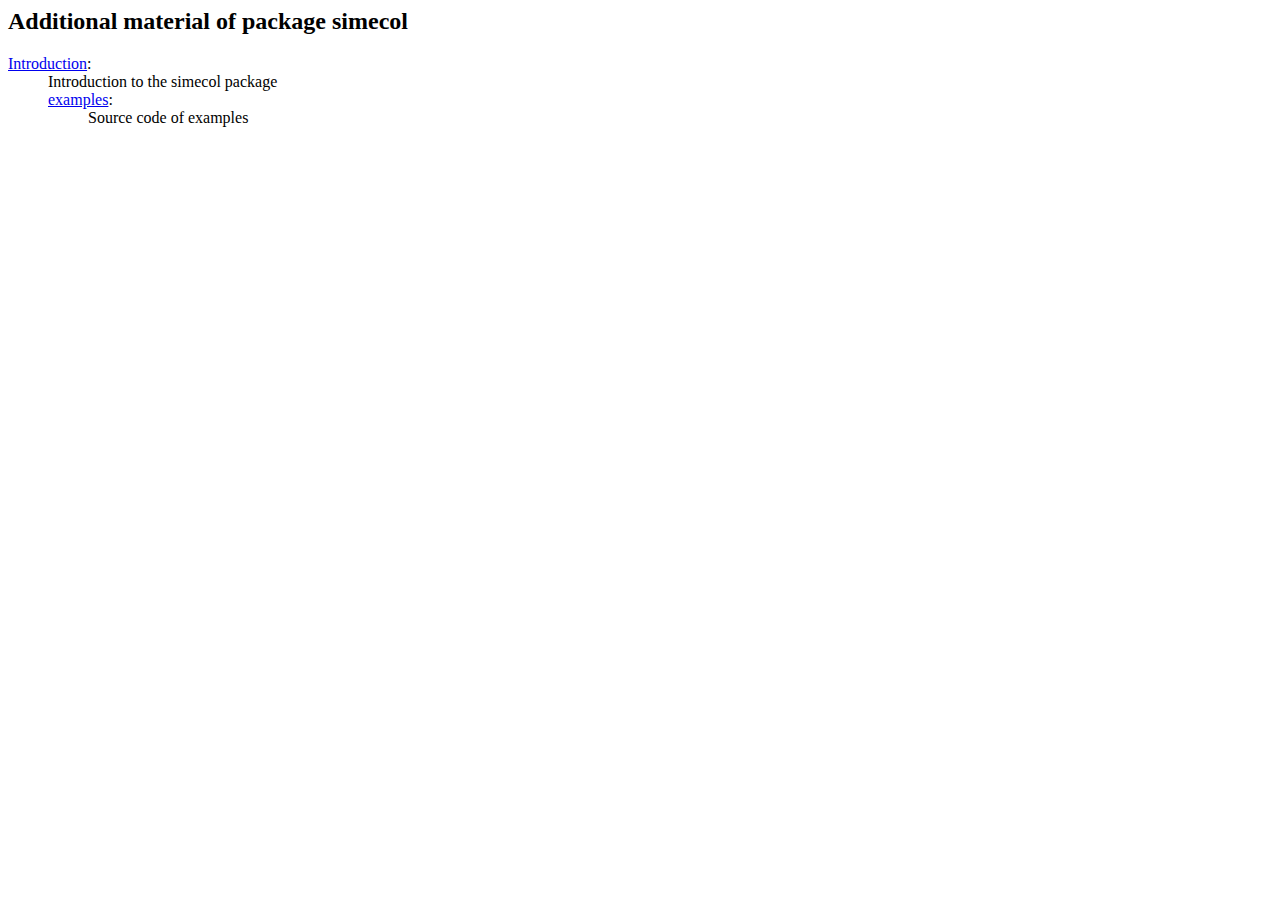
==== pkg/simecol/inst/doc/index.html @ 9aece326 "added plain text version of JSS paper as vignette" ====
<!DOCTYPE html PUBLIC "-//W3C//DTD HTML 4.01 Transitional//EN">
<html><head><title>R: simecol examples</title>
<link rel="stylesheet" type="text/css" href="../../R.css">
</head><body>
<h2>Additional material of package simecol</h2>

<dl>
<dt><a href="introduction.pdf">Introduction</a>:
<dd>Introduction to the simecol package

<dl>
<dt><a href="../examples/">examples</a>:
<dd>Source code of examples 
</dl>
</dl>

</body></html>
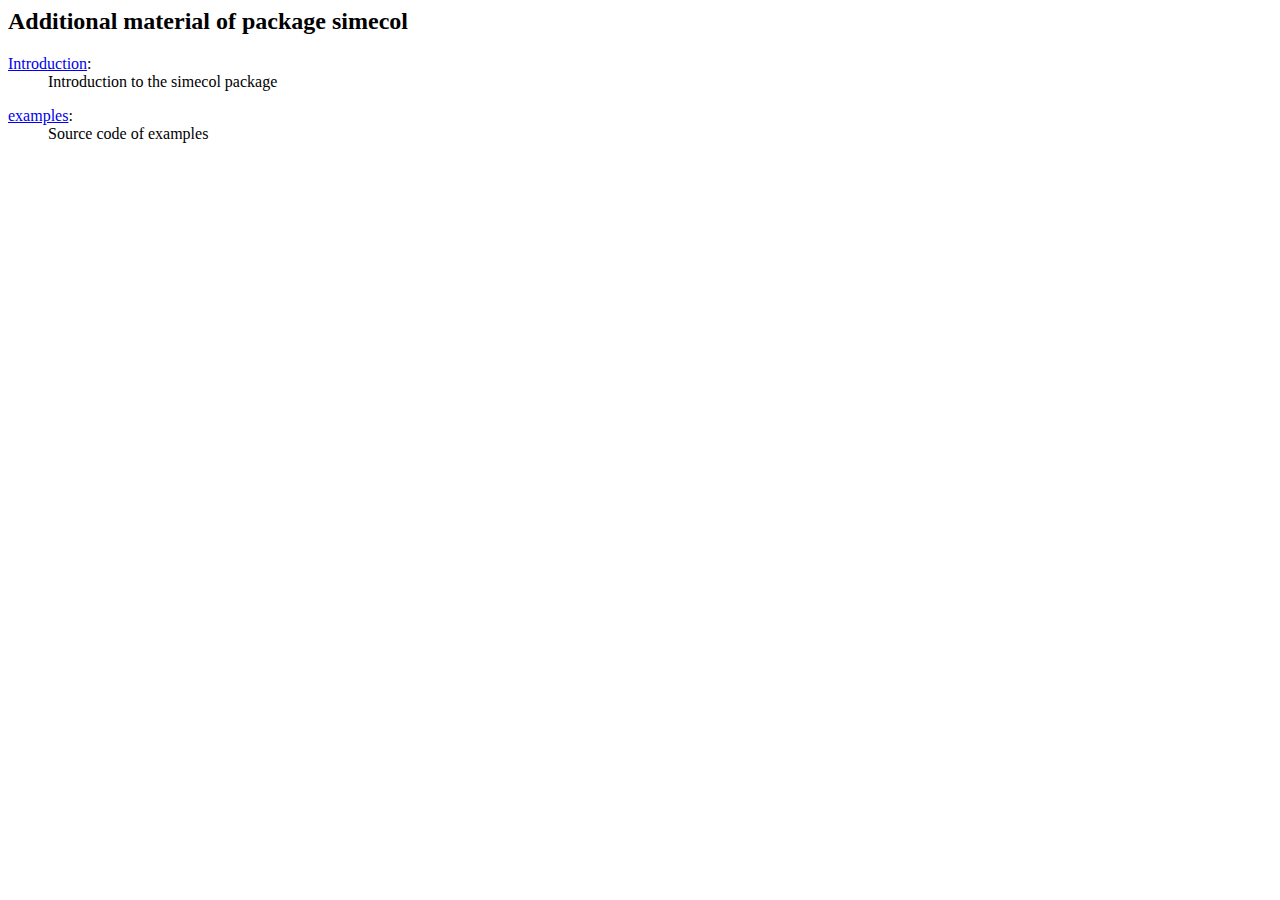
==== commit 536d7e73: "VignetteIndexEntry added" ====
--- a/pkg/simecol/inst/doc/index.html
+++ b/pkg/simecol/inst/doc/index.html
@@ -7,11 +7,12 @@
 <dl>
 <dt><a href="introduction.pdf">Introduction</a>:
 <dd>Introduction to the simecol package
+</dl>
 
 <dl>
 <dt><a href="../examples/">examples</a>:
 <dd>Source code of examples 
 </dl>
-</dl>
+
 
 </body></html>
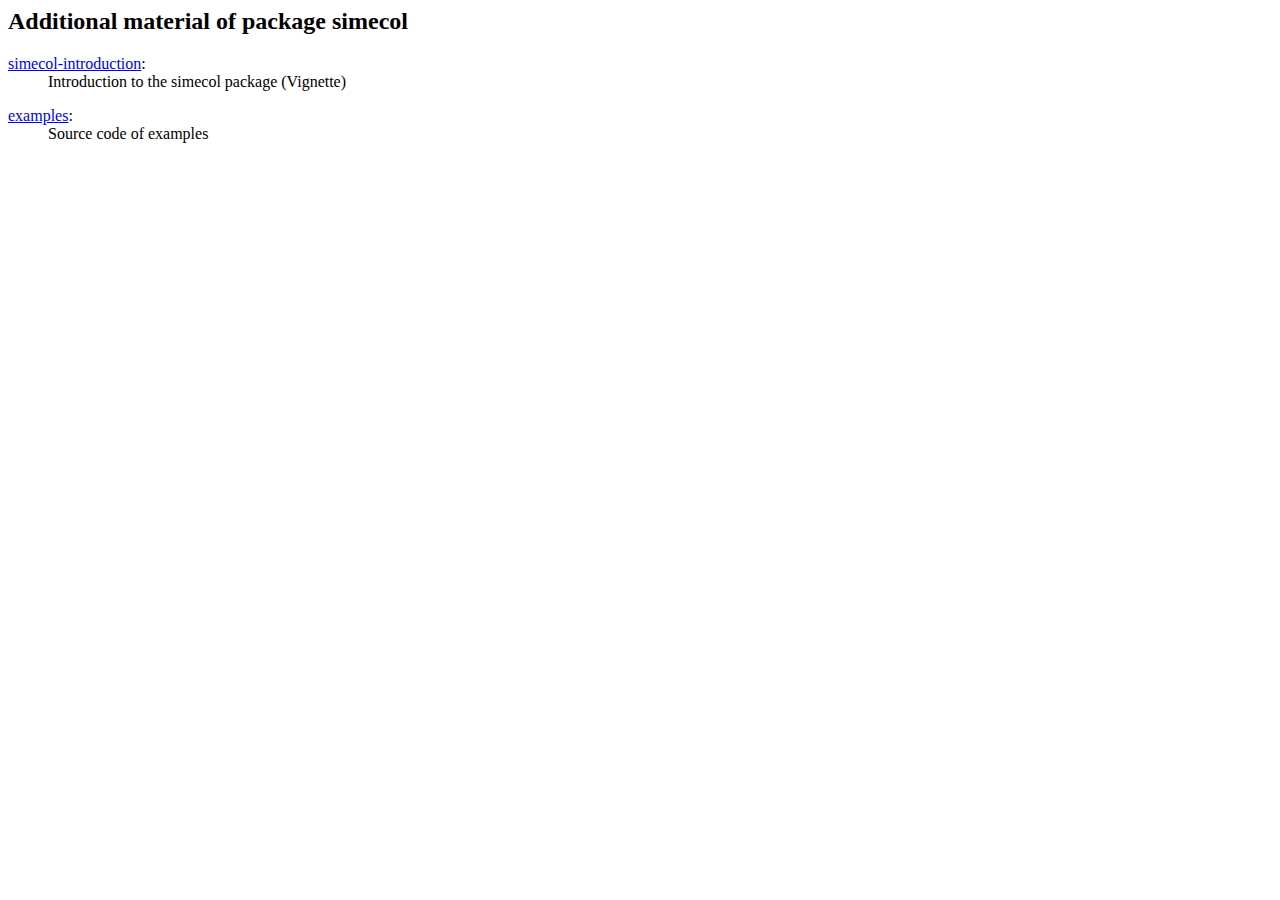
==== commit 6fd61948: "tweaks" ====
--- a/pkg/simecol/inst/doc/index.html
+++ b/pkg/simecol/inst/doc/index.html
@@ -5,8 +5,8 @@
 <h2>Additional material of package simecol</h2>
 
 <dl>
-<dt><a href="introduction.pdf">Introduction</a>:
-<dd>Introduction to the simecol package
+<dt><a href="simecol-introduction.pdf">simecol-introduction</a>:
+<dd>Introduction to the simecol package  (Vignette)
 </dl>
 
 <dl>
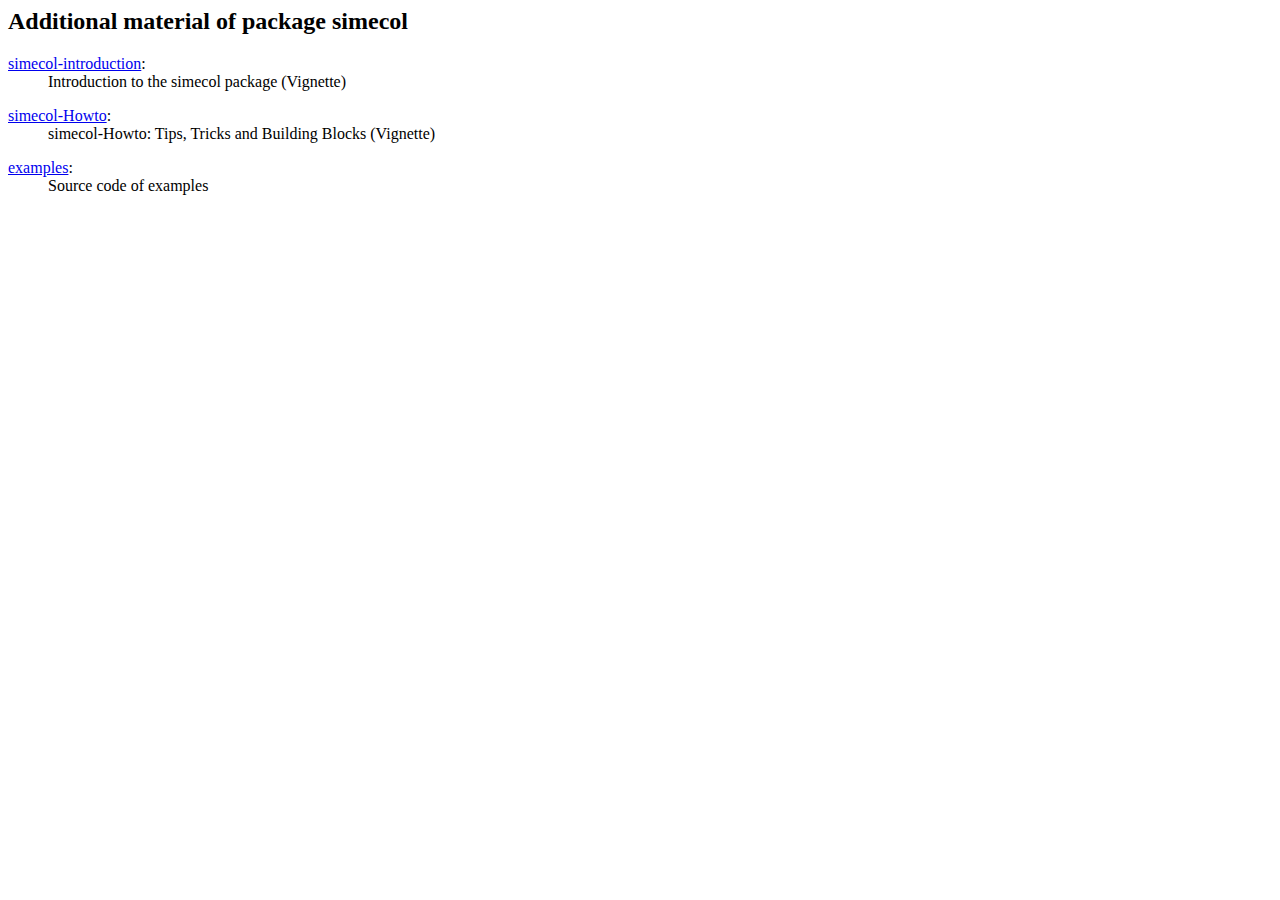
==== commit 7b4dcff8: "improved documentation and HowTo vignette" ====
--- a/pkg/simecol/inst/doc/index.html
+++ b/pkg/simecol/inst/doc/index.html
@@ -8,6 +8,10 @@
 <dt><a href="simecol-introduction.pdf">simecol-introduction</a>:
 <dd>Introduction to the simecol package  (Vignette)
 </dl>
+<dl>
+<dt><a href="simecol-howtos.pdf">simecol-Howto</a>:
+<dd>simecol-Howto: Tips, Tricks and Building Blocks (Vignette)
+</dl>
 
 <dl>
 <dt><a href="../examples/">examples</a>:
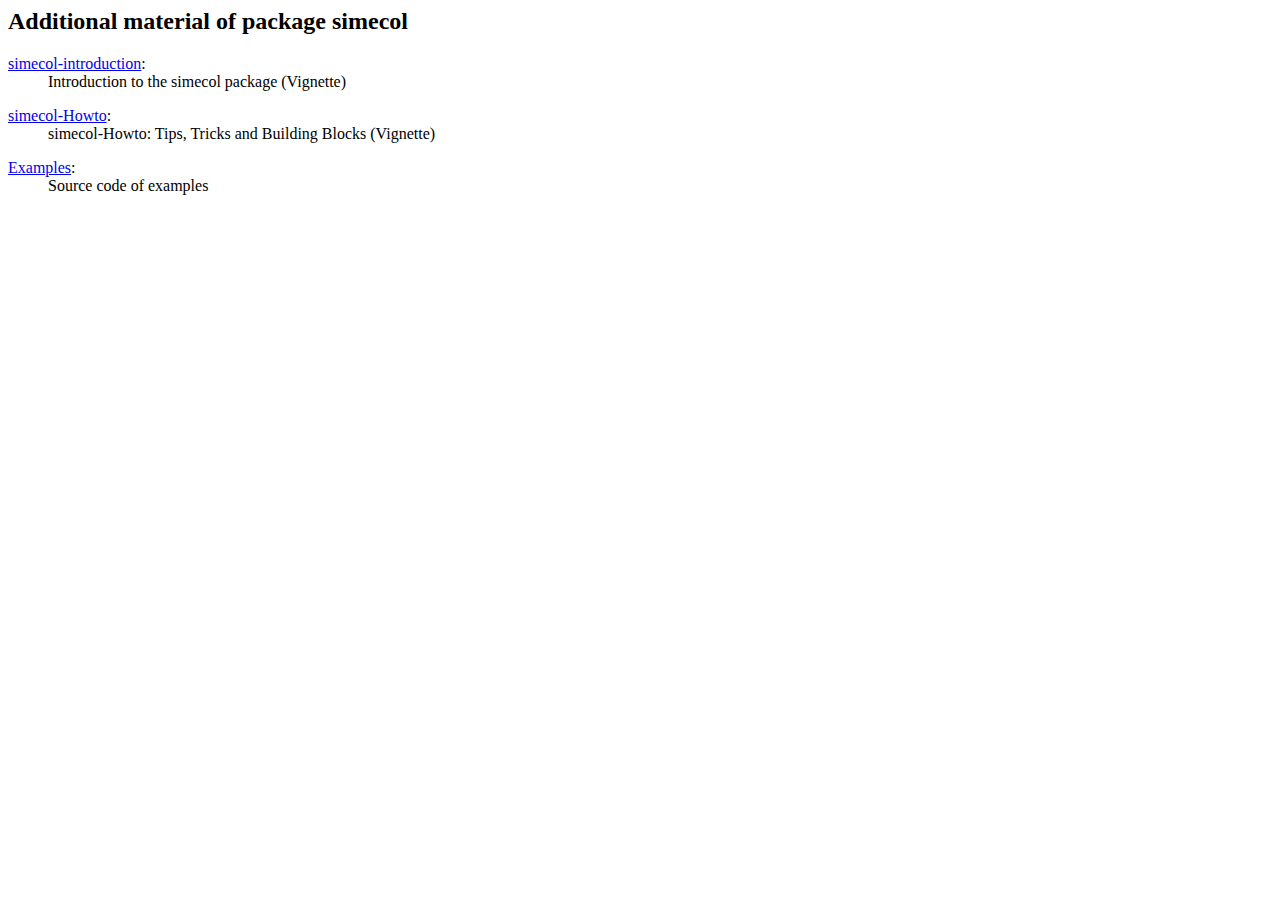
==== commit 90b25ab4: "additional changes" ====
--- a/pkg/simecol/inst/doc/index.html
+++ b/pkg/simecol/inst/doc/index.html
@@ -1,22 +1,22 @@
-<!DOCTYPE html PUBLIC "-//W3C//DTD HTML 4.01 Transitional//EN">
-<html><head><title>R: simecol examples</title>
-<link rel="stylesheet" type="text/css" href="../../R.css">
-</head><body>
-<h2>Additional material of package simecol</h2>
-
-<dl>
-<dt><a href="simecol-introduction.pdf">simecol-introduction</a>:
-<dd>Introduction to the simecol package  (Vignette)
-</dl>
-<dl>
-<dt><a href="simecol-howtos.pdf">simecol-Howto</a>:
-<dd>simecol-Howto: Tips, Tricks and Building Blocks (Vignette)
-</dl>
-
-<dl>
-<dt><a href="../examples/">examples</a>:
-<dd>Source code of examples 
-</dl>
-
-
-</body></html>
+<!DOCTYPE html PUBLIC "-//W3C//DTD HTML 4.01 Transitional//EN">
+<html><head><title>R: simecol examples</title>
+<link rel="stylesheet" type="text/css" href="../../R.css">
+</head><body>
+<h2>Additional material of package simecol</h2>
+
+<dl>
+<dt><a href="simecol-introduction.pdf">simecol-introduction</a>:
+<dd>Introduction to the simecol package  (Vignette)
+</dl>
+<dl>
+<dt><a href="simecol-howtos.pdf">simecol-Howto</a>:
+<dd>simecol-Howto: Tips, Tricks and Building Blocks (Vignette)
+</dl>
+
+<dl>
+<dt><a href="examples">Examples</a>:
+<dd>Source code of examples 
+</dl>
+
+
+</body></html>
